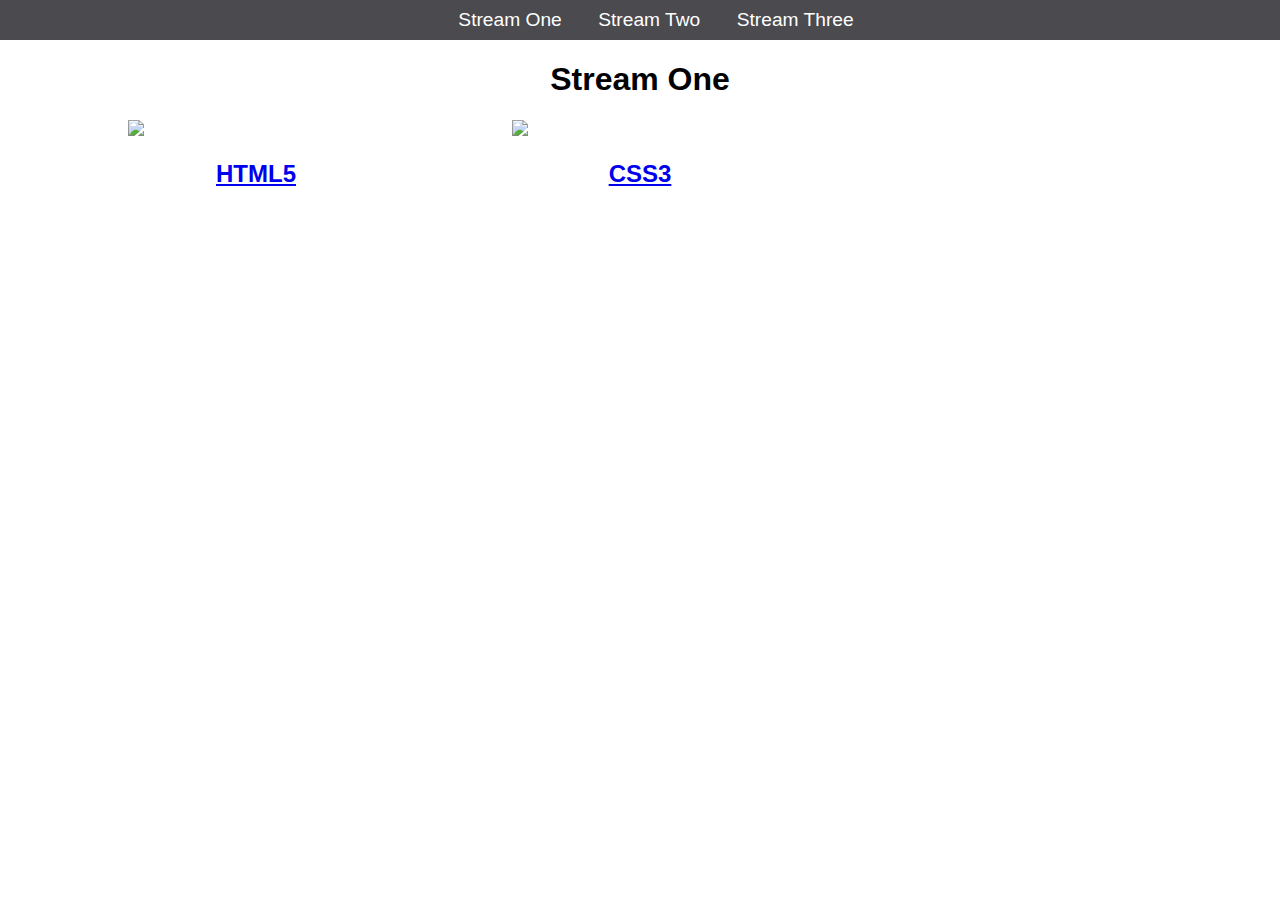
==== index.html @ ec57f0e8 "Rename steam-one.html to index.html" ====
<!DOCTYPE html>
 <html>
 <head>
       <title>Hello-World</title> 
       <link rel="stylesheet" href="css/style.css" type="text/css" />
    </head>
    <body>
        <nav>
            <ul>
                <li><a href="stream-one.html">Stream One</a></li>
                <li><a href="stream-two.html">Stream Two</a></li>
                <li><a href="stream-three.html">Stream Three</a></li>
            </ul>
        </nav>
        <h1>Stream One</h1>
        <div class="card">
            <a href="https://en.wikipedia.org/wiki/HTML5">
                <img src="https://www.html5rocks.com/static/demos/svgmobile_fundamentals/images/html5-2048x1536.jpg" />
                <h2>HTML5<h2>
            </a>
        </div>
        <div class="card">
            <a href="https://en.wikipedia.org/wiki/Cascading_Style_Sheets">
                <img src="http://www.myiconfinder.com/uploads/iconsets/8b61de4c84033266e15317a6eb9fda2d-css3.png"/>
                <h2>CSS3</h2>
            </a>
        </div>
    </body>
 </html>
---- css/style.css ----
body {
    margin:0;
    padding:0;
    font-family:'Oswald', sans-serif
}

nav ul {
    list-style: none;
    background-color: #4a4a4f;
    text-align: center;
    margin: 0;
    padding: 0;
}

nav li {
    font-size: 1.2em;
    line-height: 40px;
    height: 40px;
    display: inline-block;
    margin-left: 2.5%;
}

nav a {
    text-decoration: none;
    color: #ffffff;
    display: block;
}

nav a:hover {
    background-color: #ffffff;
    color:#4a4a4f;
}

.card {
    float: left;
    width: 20%;
    margin-left: 10%;
}

.card a {
    text-align: center;
}

img {
    width: 100%;
}

h1 {
    text-align: center;
}
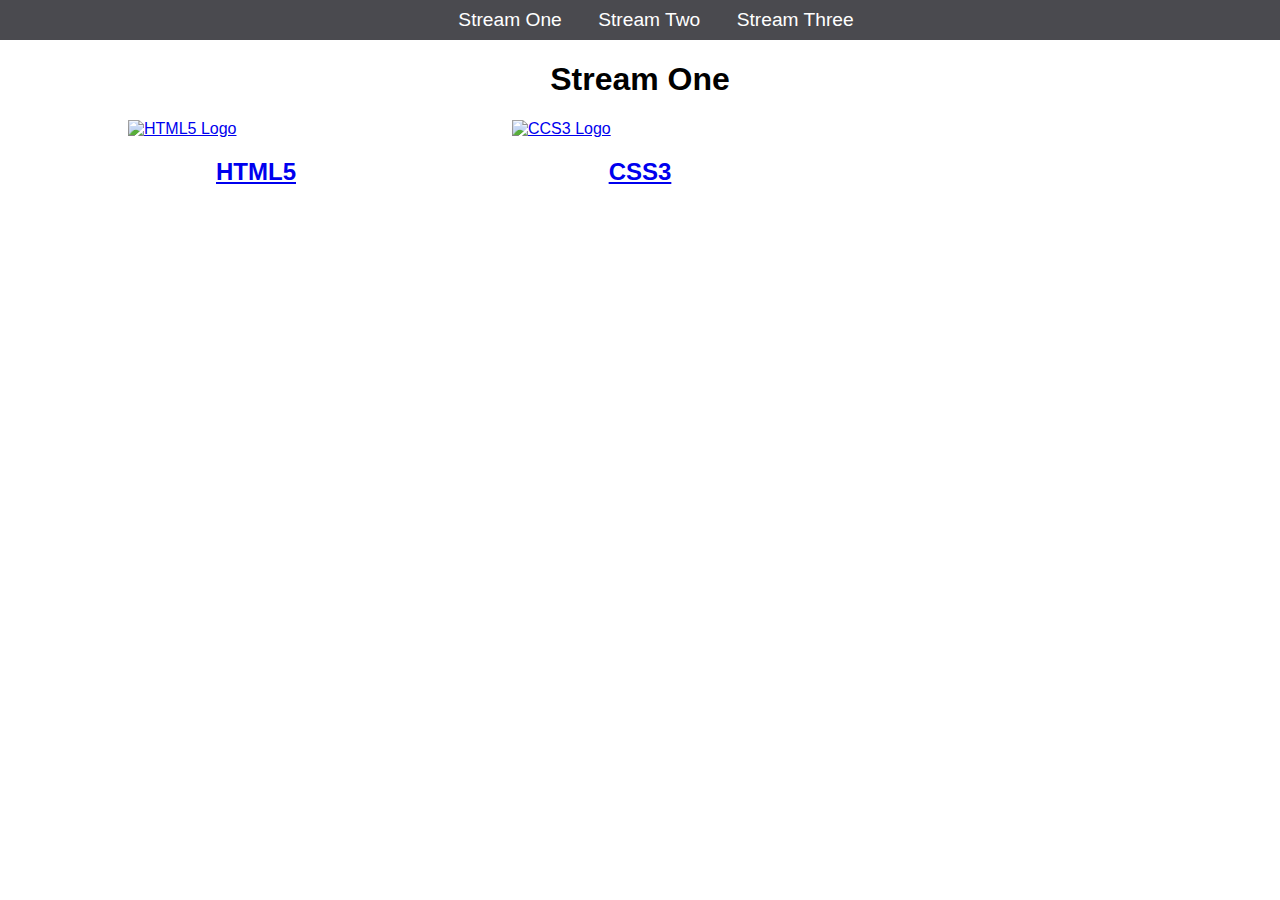
==== commit 686096db: "Added alt references to images" ====
--- a/index.html
+++ b/index.html
@@ -7,7 +7,7 @@
     <body>
         <nav>
             <ul>
-                <li><a href="stream-one.html">Stream One</a></li>
+                <li><a href="index.html">Stream One</a></li>
                 <li><a href="stream-two.html">Stream Two</a></li>
                 <li><a href="stream-three.html">Stream Three</a></li>
             </ul>
@@ -15,13 +15,13 @@
         <h1>Stream One</h1>
         <div class="card">
             <a href="https://en.wikipedia.org/wiki/HTML5">
-                <img src="https://www.html5rocks.com/static/demos/svgmobile_fundamentals/images/html5-2048x1536.jpg" />
-                <h2>HTML5<h2>
+                <img src="https://www.html5rocks.com/static/demos/svgmobile_fundamentals/images/html5-2048x1536.jpg" alt="HTML5 Logo" />
+                <h2>HTML5</h2>
             </a>
         </div>
         <div class="card">
             <a href="https://en.wikipedia.org/wiki/Cascading_Style_Sheets">
-                <img src="http://www.myiconfinder.com/uploads/iconsets/8b61de4c84033266e15317a6eb9fda2d-css3.png"/>
+                <img src="http://www.myiconfinder.com/uploads/iconsets/8b61de4c84033266e15317a6eb9fda2d-css3.png" alt="CCS3 Logo" />
                 <h2>CSS3</h2>
             </a>
         </div>
